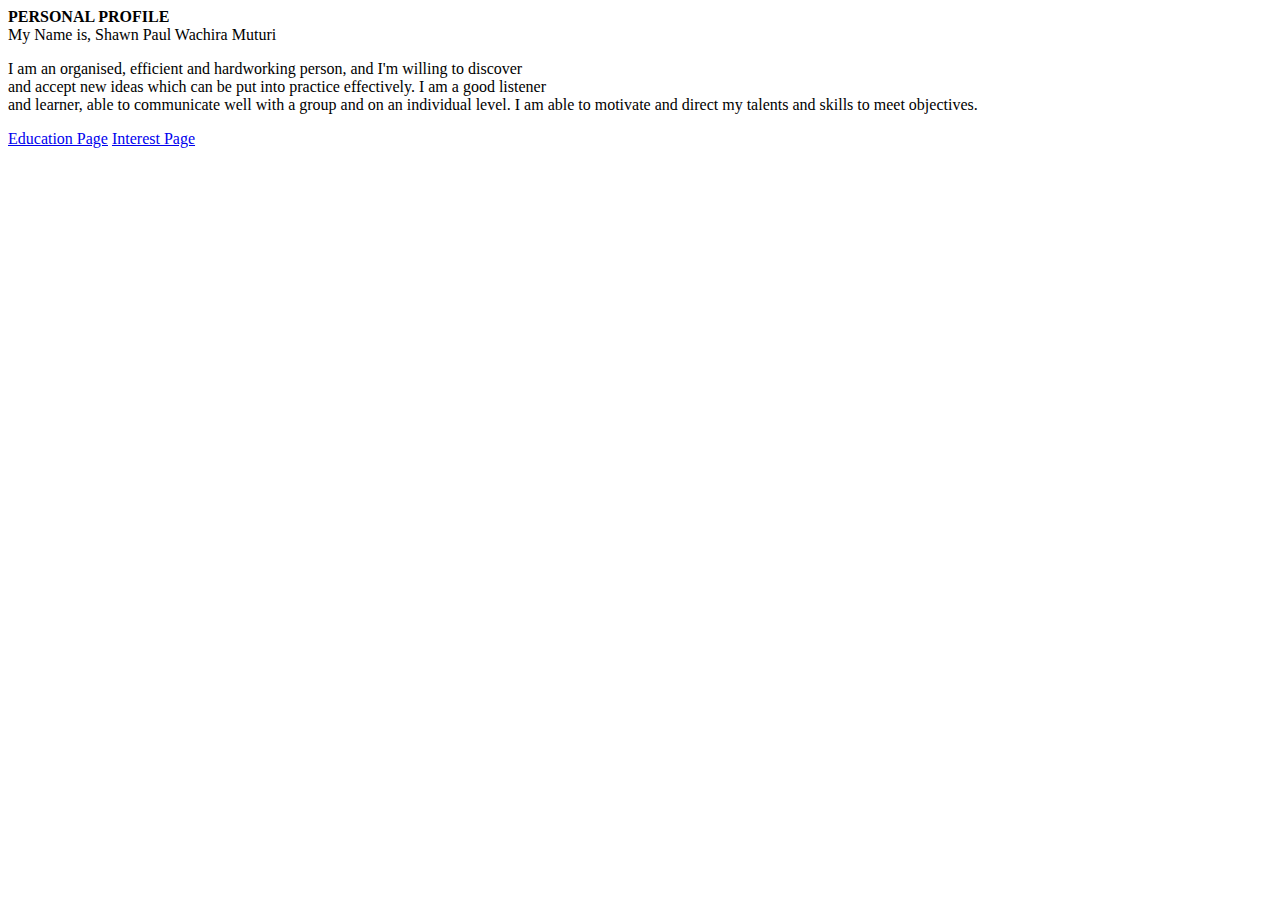
==== about.html @ f36121e6 "My first project" ====
<!DOCTYPE html>
<html>
    <header><B>PERSONAL PROFILE</B></header>
    <body>My Name is, Shawn Paul Wachira Muturi
        <p>I am an organised, efficient and hardworking person, and I'm willing to discover<br> and accept new ideas which can be put into practice effectively. I am a good listener<br> and learner, able to communicate well with a group and on an individual level. I am able to motivate and direct my talents and skills to meet objectives.</p>
    </body>
   
    <footer><!--Creating links-->
        <a href="education.html">Education Page</a>
        <a href="interest.html">Interest Page</a>
    </footer>
 </html>
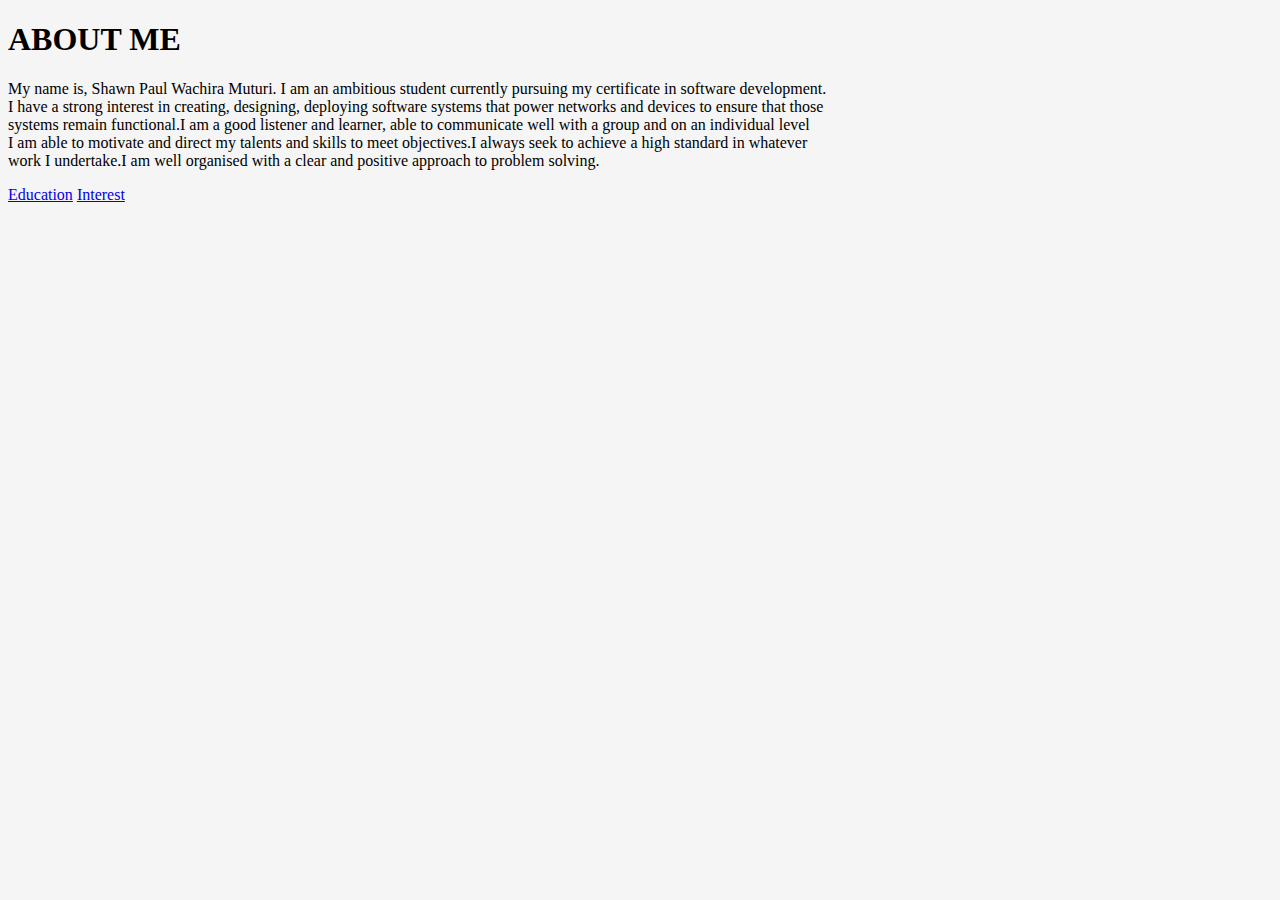
==== commit c21038e9: "new repository" ====
--- a/about.html
+++ b/about.html
@@ -1,12 +1,23 @@
 <!DOCTYPE html>
 <html>
-    <header><B>PERSONAL PROFILE</B></header>
-    <body>My Name is, Shawn Paul Wachira Muturi
-        <p>I am an organised, efficient and hardworking person, and I'm willing to discover<br> and accept new ideas which can be put into practice effectively. I am a good listener<br> and learner, able to communicate well with a group and on an individual level. I am able to motivate and direct my talents and skills to meet objectives.</p>
+    <head>
+        <title>ABOUT ME</title>
+        <link rel="stylesheet" href="=style.css">
+    </head>
+    <body style="background-color:whitesmoke">
+        <header><h1>ABOUT ME</h1></header>
+        <section id="about">
+            <p>
+                My name is, Shawn Paul Wachira Muturi. I am an ambitious student currently pursuing my certificate in software development.<br>
+                 I have a strong interest in creating, designing, deploying software systems that power networks and devices to ensure that those<br>
+                  systems remain functional.I am a good listener and learner, able to communicate well with a group and on an individual level<br>
+                  I am able to motivate and direct my talents and skills to meet objectives.I always seek to achieve a high standard in whatever<br>
+                  work I undertake.I am well organised with a clear and positive approach to problem solving.
+                </p>
+         </section>
     </body>
-   
     <footer><!--Creating links-->
-        <a href="education.html">Education Page</a>
-        <a href="interest.html">Interest Page</a>
+        <a href="education.html">Education</a>
+        <a href="interest.html">Interest</a>
     </footer>
- </html>+</html>